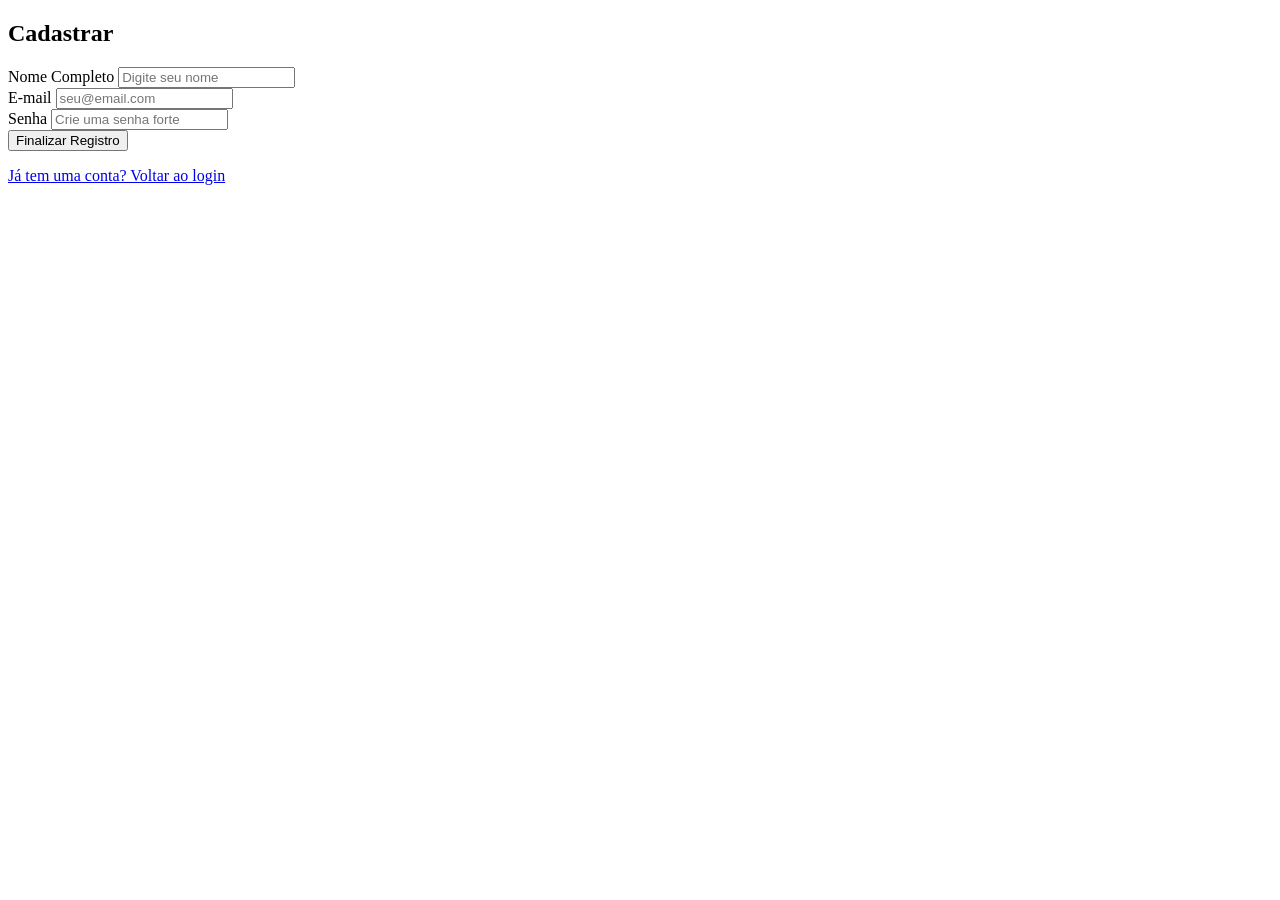
==== src/main/resources/templates/cadastro.html @ 2e60d719 "sistema de autenticação e persistência de usuário" ====
<!DOCTYPE html>
<html lang="pt-BR">
<head>
    <meta charset="UTF-8">
    <meta name="viewport" content="width=device-width, initial-scale=1.0">
    <title>Cadastro</title>
    <link rel="stylesheet" href="style.css">
</head>
<body>
<main>
    <section id="login-container">
        <form action="/cadastro" method="post">
            <h2>Cadastrar</h2>

            <section>
                <label for="nome">Nome Completo</label>
                <input type="text" name="nome" id="nome" placeholder="Digite seu nome" required>
            </section>

            <section>
                <label for="email">E-mail</label>
                <input type="email" name="email" id="email" placeholder="seu@email.com" required>
            </section>

            <section>
                <label for="senha">Senha</label>
                <input type="password" name="senha" id="senha" placeholder="Crie uma senha forte" required>
            </section>

            <button type="submit">Finalizar Registro</button>

            <p><a href="/login">Já tem uma conta? Voltar ao login</a></p>
        </form>
    </section>
</main>
</body>
</html>
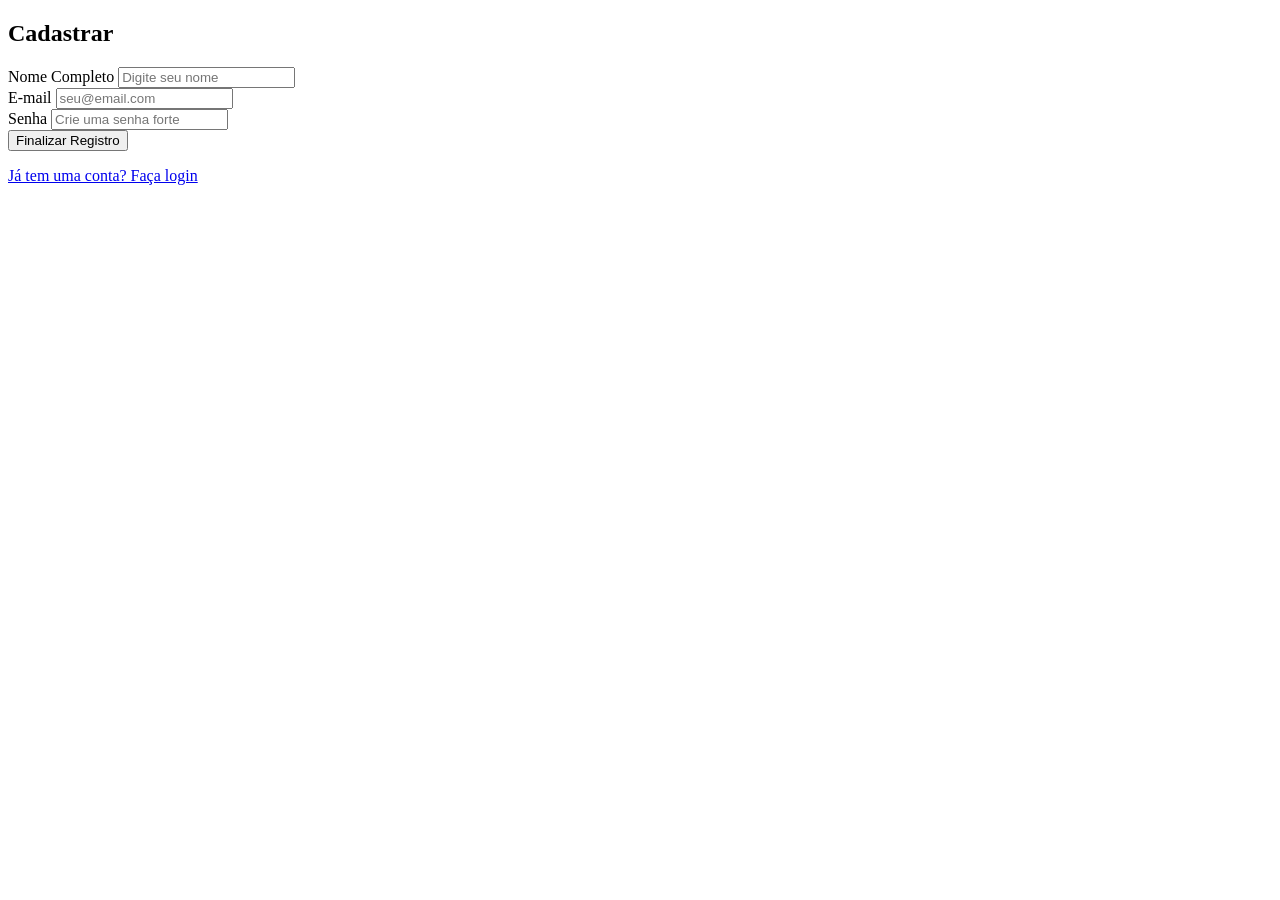
==== commit 98037bd4: "implementação sistema login" ====
--- a/src/main/resources/templates/cadastro.html
+++ b/src/main/resources/templates/cadastro.html
@@ -4,12 +4,12 @@
     <meta charset="UTF-8">
     <meta name="viewport" content="width=device-width, initial-scale=1.0">
     <title>Cadastro</title>
-    <link rel="stylesheet" href="style.css">
+    <link rel="stylesheet" href="/style.css">
 </head>
 <body>
 <main>
     <section id="login-container">
-        <form action="/cadastro" method="post">
+        <form action="/cadastroUsuario" method="post">
             <h2>Cadastrar</h2>
 
             <section>
@@ -29,9 +29,9 @@
 
             <button type="submit">Finalizar Registro</button>
 
-            <p><a href="/login">Já tem uma conta? Voltar ao login</a></p>
+            <p><a href="/login">Já tem uma conta? Faça login</a></p>
         </form>
     </section>
 </main>
 </body>
-</html>+</html>
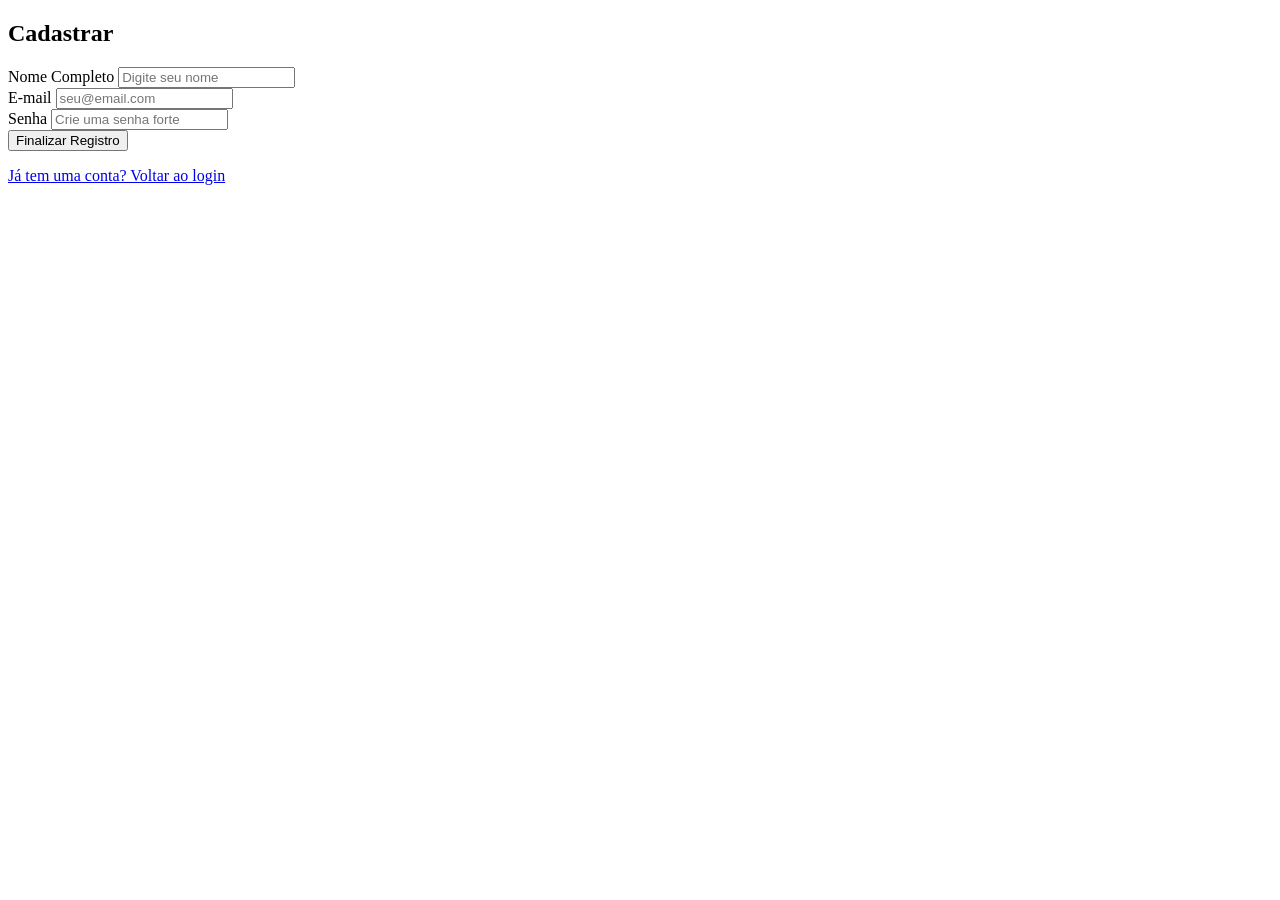
==== commit b1f5760a: "implementação sistema login" ====
--- a/src/main/resources/templates/cadastro.html
+++ b/src/main/resources/templates/cadastro.html
@@ -4,7 +4,7 @@
     <meta charset="UTF-8">
     <meta name="viewport" content="width=device-width, initial-scale=1.0">
     <title>Cadastro</title>
-    <link rel="stylesheet" href="/style.css">
+    <link rel="stylesheet" href="style.css">
 </head>
 <body>
 <main>
@@ -29,9 +29,9 @@
 
             <button type="submit">Finalizar Registro</button>
 
-            <p><a href="/login">Já tem uma conta? Faça login</a></p>
+            <p><a href="/login">Já tem uma conta? Voltar ao login</a></p>
         </form>
     </section>
 </main>
 </body>
-</html>
+</html>
